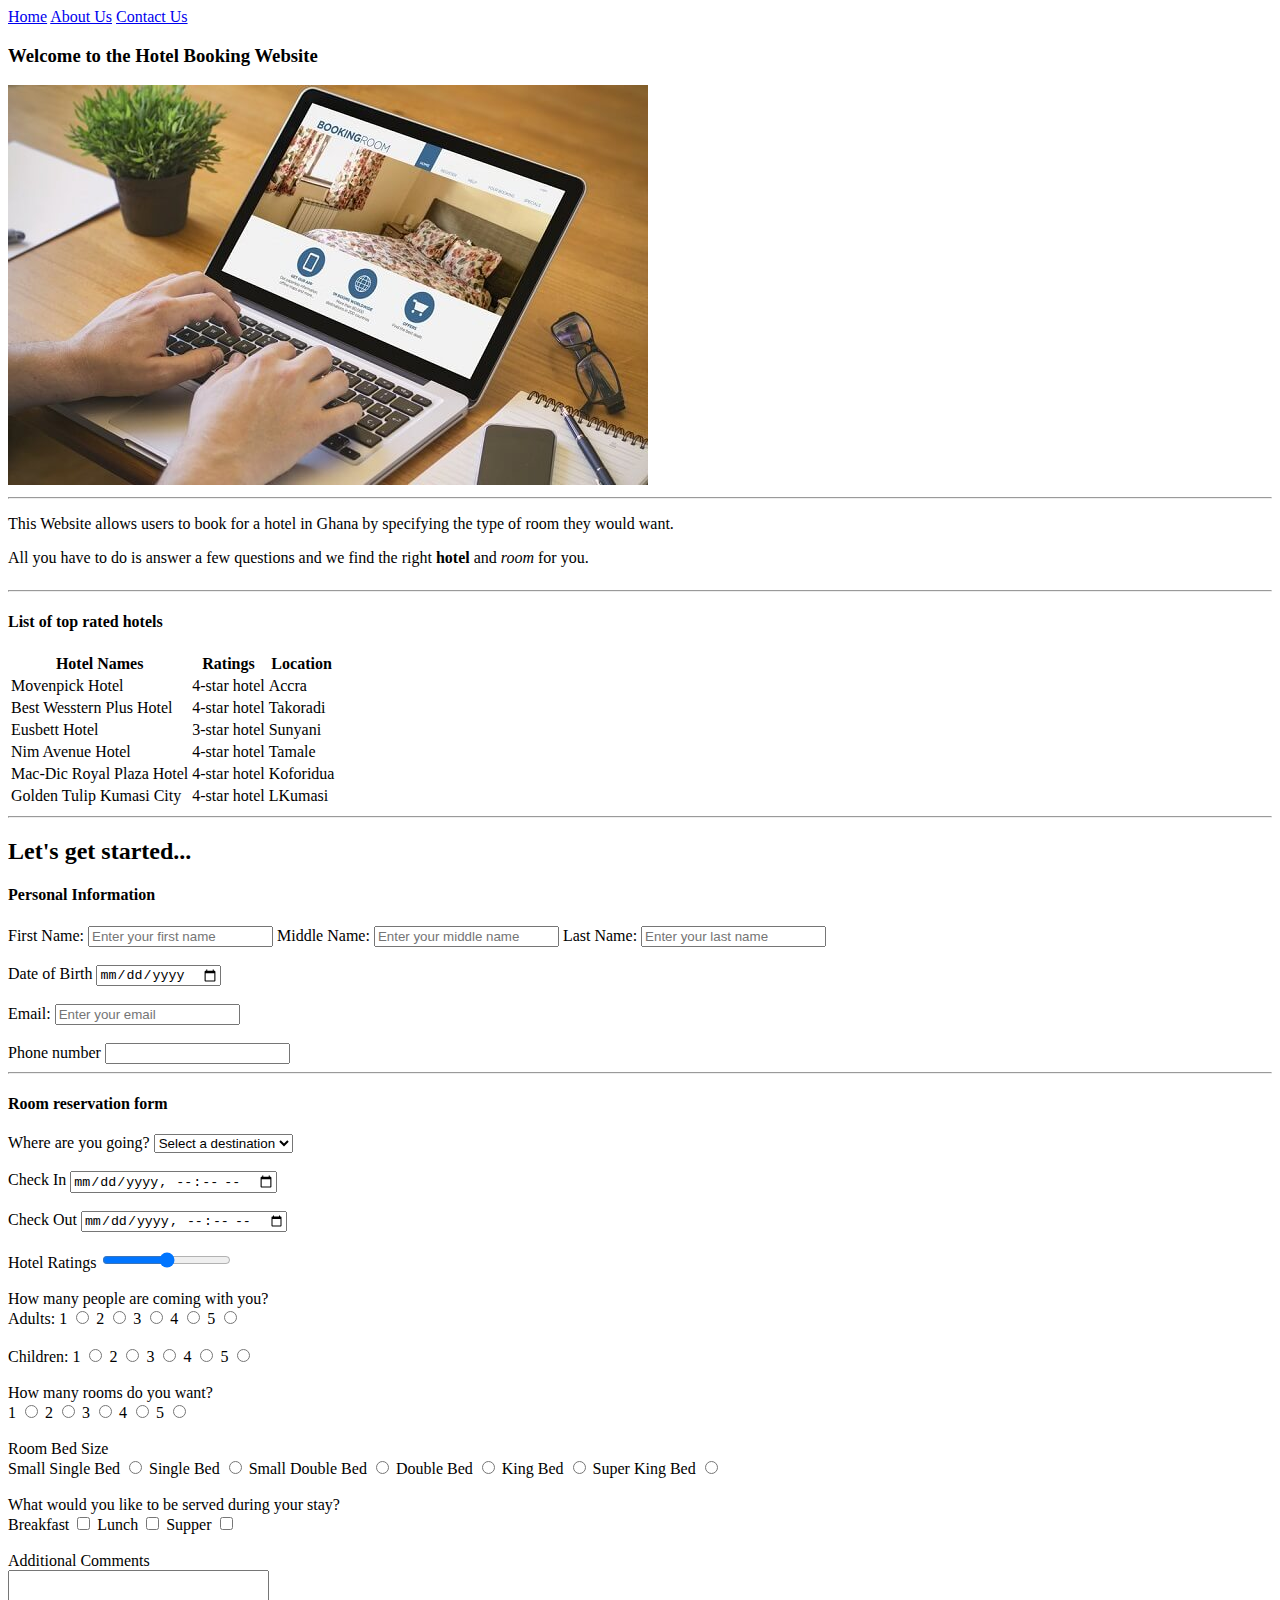
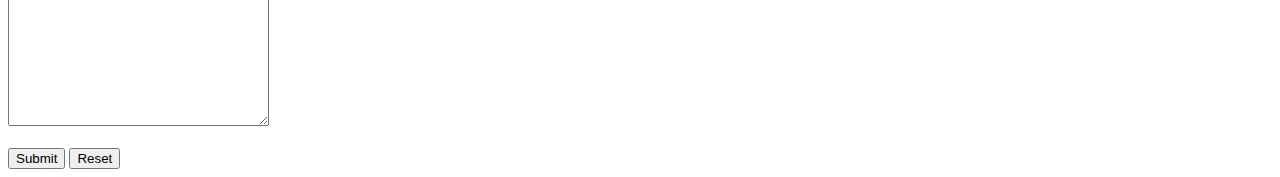
==== index.html @ 8068abf8 "initial commit" ====
<!DOCTYPE html>
<html>
    <head>
        <meta charset="UTF-8" />
        <meta http-equiv="X-UA-Compatible" content="IE-edge" />
        <meta name="viewport" content="width=device-width, initial-scale=1.0">
        <title>Html practise test</title>
    </head>
    <body>
        <div>
            <a href="index.html">Home</a>
            <a href="about.html">About Us</a>
            <a href="Contact.html">Contact Us</a>
        </div>
        <div>
            <h3>Welcome to the Hotel Booking Website</h3>
            <img src="./hotel.jpg" alt="person booking a hotel">
            <hr />
        </div>
        <div>
            <p>This Website allows users to book for a hotel in Ghana by specifying the type of room they would want.</p>
            <span>All you have to do is</span>
            <span>answer a few questions and we</span> 
            <span>find the right <strong>hotel</strong> and <em>room</em> for you.</span>
            <h5></h5>
            <hr />
        </div>
        <div>
            <h4>List of top rated hotels</h4>
            <table>
                <tr>
                    <th>Hotel Names</th>
                    <th>Ratings</th>
                    <th>Location</th>
                </tr>
                <tr>
                    <td>Movenpick Hotel</td>
                    <td>4-star hotel</td>
                    <td>Accra</td>
                </tr>
                <tr>
                    <td>Best Wesstern Plus Hotel</td>
                    <td>4-star hotel</td>
                    <td>Takoradi</td>
                </tr>
                <tr>
                    <td>Eusbett Hotel</td>
                    <td>3-star hotel</td>
                    <td>Sunyani</td>
                </tr>
                <tr>
                    <td>Nim Avenue Hotel</td>
                    <td>4-star hotel</td>
                    <td>Tamale</td>
                </tr>
                <tr>
                    <td>Mac-Dic Royal Plaza Hotel</td>
                    <td>4-star hotel</td>
                    <td>Koforidua</td>
                </tr>
                <tr>
                    <td>Golden Tulip Kumasi City</td>
                    <td>4-star hotel</td>
                    <td>LKumasi</td>
                </tr>
            </table>
            <hr />
        </div>
        <h2>Let's get started...</h2>
        <div>
            <h4>Personal Information</h4>
            <form action="">
                <label for="fname">First Name:</label>
                <input type="text" value="" id="fname" name="fname" placeholder="Enter your first name" required>
                <label for="mname">Middle Name:</label>
                <input type="text" value="" id="mname" name="mname" placeholder="Enter your middle name">
                <label for="lname">Last Name:</label>
                <input type="text" value="" id="lname" name="lname" placeholder="Enter your last name" required> <br> <br>
                <label for="dob">Date of Birth</label>
                <input type="date" id="dob" value="dateofbirth" name="dob"> <br> <br>
                <label for="email">Email:</label>
                <input type="email" name="email" id="email" placeholder="Enter your email" required><br><br>
                <label for="phone">Phone number</label>
                <input type="tel" id="phone" name="phone" required>
                <br>
                <hr>
                <h4>Room reservation form</h4>
                <label for="destination">Where are you going?</label>
                <select name="destination" id="destination" required>
                    <option value="">Select a destination</option>
                    <option value="accra">Accra</option>
                    <option value="capecoast">Cape Coast</option>
                    <option value="ho">Ho</option>
                    <option value="koforidua">Koforidua</option>
                    <option value="kumasi">Kumasi</option>
                    <option value="sunyani">Sunyani</option>
                    <option value="takoradi">Takoradi</option>
                    <option value="tamale">Tamale</option>
                </select> <br><br>
                <label for="checkin">Check In</label>
                <input type="datetime-local" id="checkin" name="checkin" value="checkin" required> <br><br>
                <label for="checkout">Check Out</label>
                <input type="datetime-local" id="checkout" name="checkout" value="checkout" required> <br><br>
                <label for="ratings">Hotel Ratings</label>
                <input type="range" name="ratingss" id="ratingss" min="1" max="5" required><br><br>
                <span>How many people are coming with you?</span> <br>
                <span>Adults: </span>
                <label for="one">1</label>
                <input type="radio" id="one" name="adult" value="adult" required>
                <label for="two">2</label>
                <input type="radio" id="two" name="adult" value="adult" required>
                <label for="three">3</label>
                <input type="radio" id="three" name="adult" value="adult" required>
                <label for="four">4</label>
                <input type="radio" id="four" name="adult" value="adult" required>
                <label for="five">5</label>
                <input type="radio" id="five" name="adult" value="adult" required> <br><br>
                <span>Children: </span>
                <label for="one">1</label>
                <input type="radio" id="one" name="children" value="children" required>
                <label for="two">2</label>
                <input type="radio" id="two" name="children" value="children" required>
                <label for="three">3</label>
                <input type="radio" id="three" name="children" value="children" required>
                <label for="four">4</label>
                <input type="radio" id="four" name="children" value="children" required>
                <label for="five">5</label>
                <input type="radio" id="five" name="children" value="children" required> <br><br>
                <span>How many rooms do you want?</span> <br>
                <label for="one">1</label>
                <input type="radio" id="one" name="rooms" value="rooms" required>
                <label for="two">2</label>
                <input type="radio" id="two" name="rooms" value="rooms" required>
                <label for="three">3</label>
                <input type="radio" id="three" name="rooms" value="rooms" required>
                <label for="four">4</label>
                <input type="radio" id="four" name="rooms" value="rooms" required>
                <label for="five">5</label>
                <input type="radio" id="five" name="rooms" value="rooms"> <br><br>
                <span>Room Bed Size</span> <br>
                <label for="smalls">Small Single Bed</label>
                <input type="radio" id="smalls" name="bed" value="bed" required>
                <label for="single">Single Bed</label>
                <input type="radio" id="single" name="bed" value="bed" required>
                <label for="smallb">Small Double Bed</label>
                <input type="radio" id="smallb" name="bed" value="bed" required>
                <label for="double">Double Bed</label>
                <input type="radio" id="double" name="bed" value="bed" required>
                <label for="king">King Bed</label>
                <input type="radio" id="king" name="bed" value="bed">
                <label for="sking">Super King Bed</label>
                <input type="radio" id="sking" name="bed" value="bed"> <br><br>
                <span>What would you like to be served during your stay?</span> <br>
                <label for="breakfast">Breakfast</label>
                <input type="checkbox" id="breakfast" value="breakfast" name="food" required>
                <label for="lunch">Lunch</label>
                <input type="checkbox" id="lunch" value="breakfast" name="food" required>
                <label for="supper">Supper</label>
                <input type="checkbox" id="supper" value="breakfast" name="food" required> <br><br>
                <label for="comments">Additional Comments</label><br>
                <textarea name="comments" id="comments" cols="30" rows="10"></textarea><br><br>
                <input type="submit">
                <input type="reset">
            </form>
        </div>
    </body>
</html>
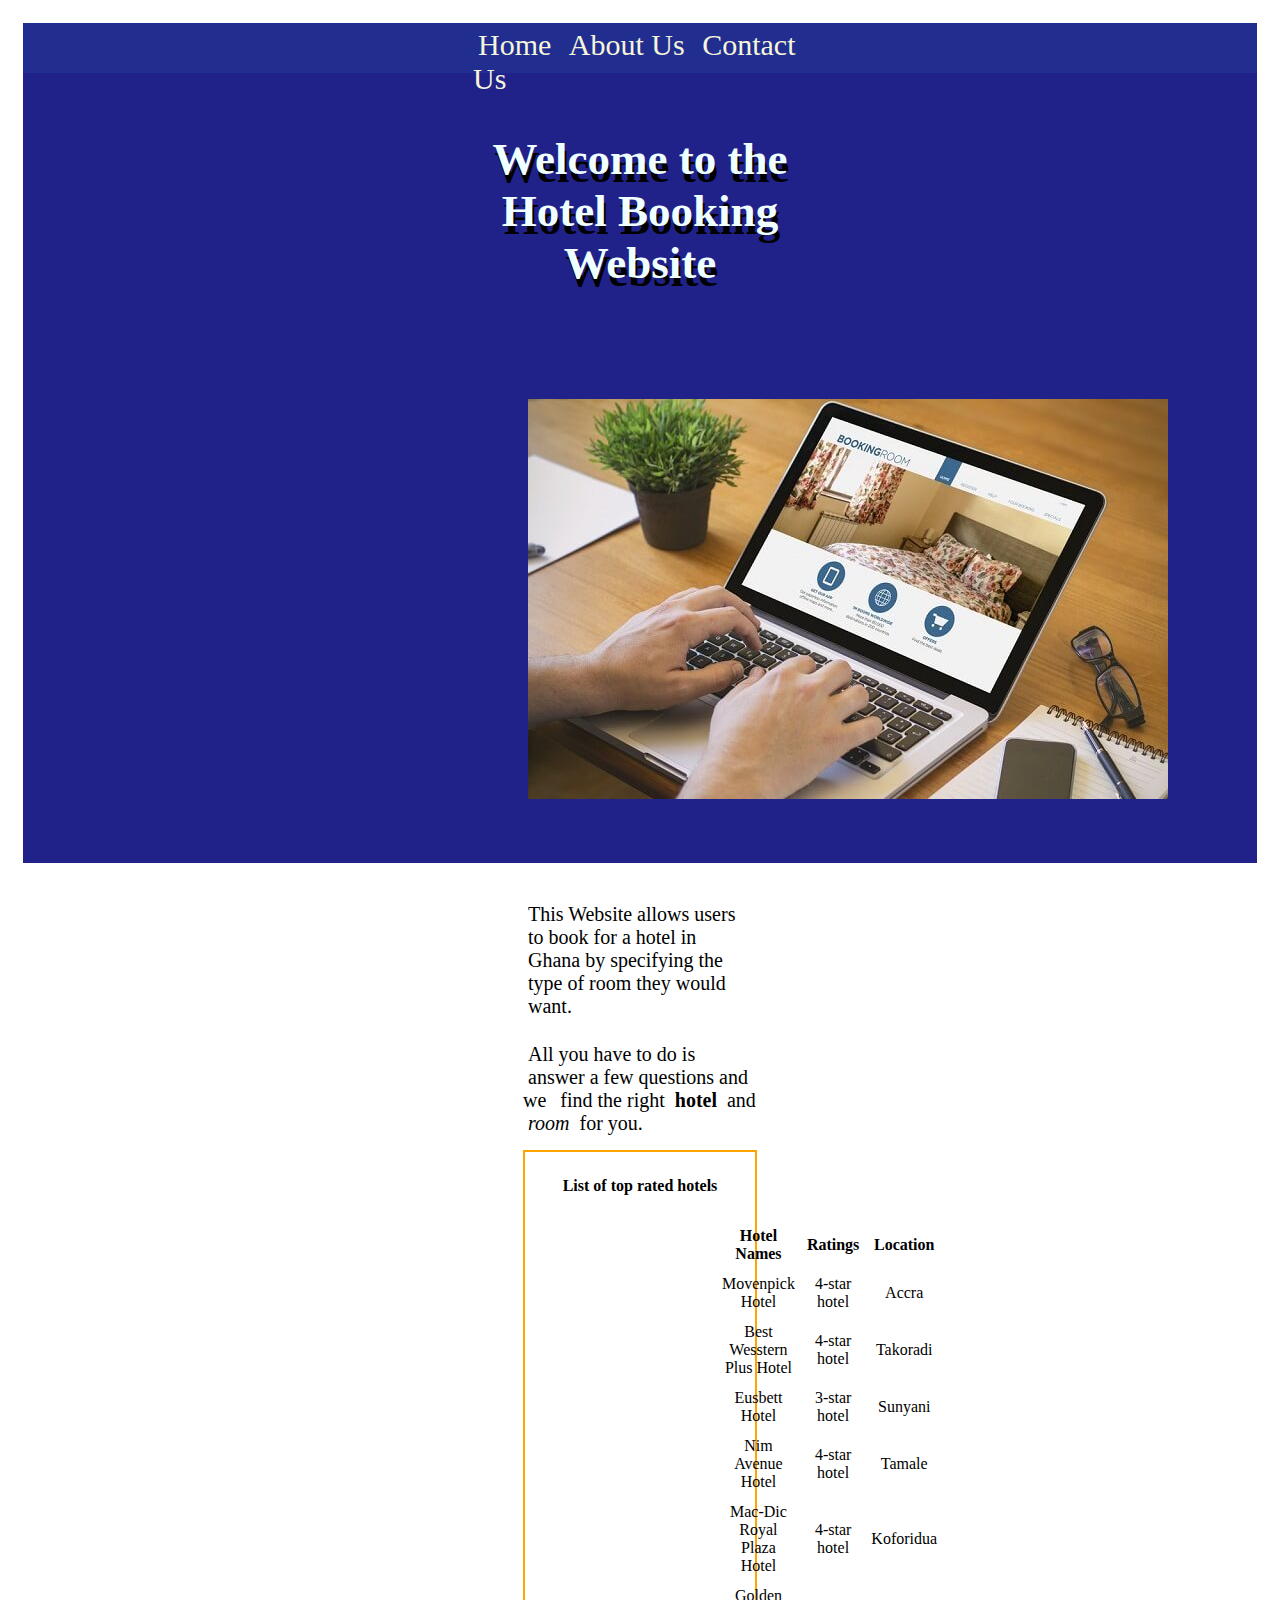
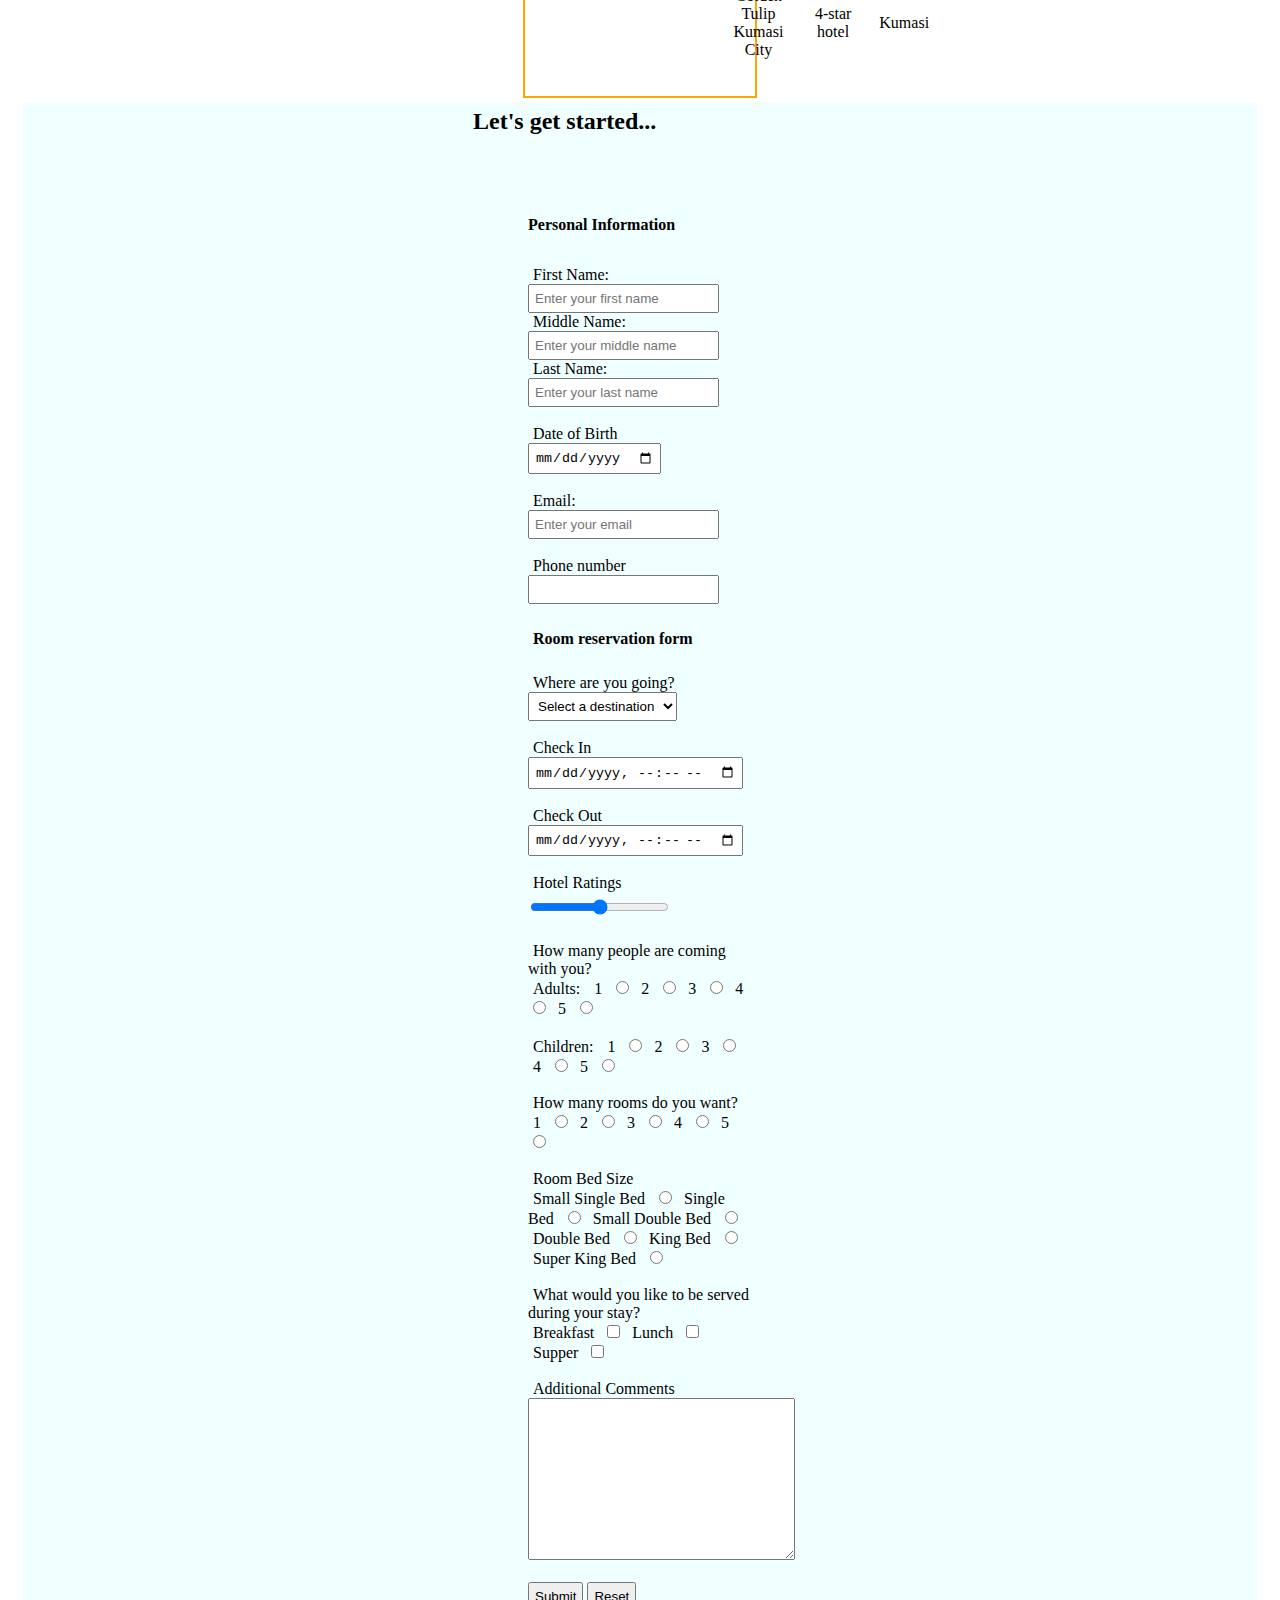
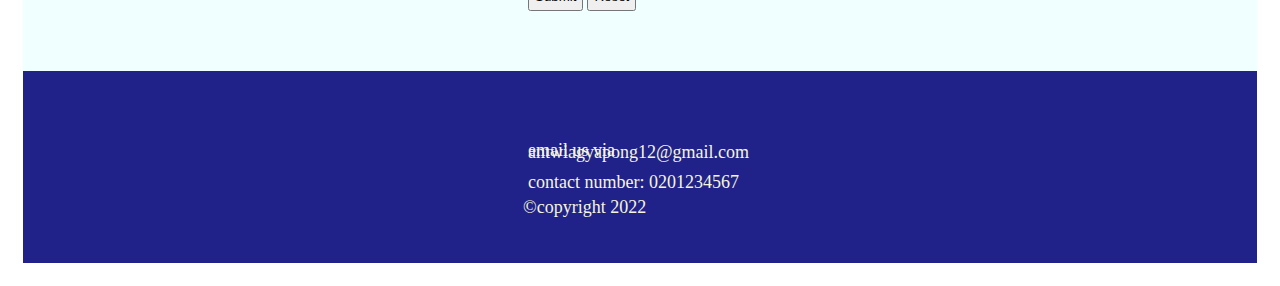
==== commit ac4b39ac: "added css" ====
--- a/index.html
+++ b/index.html
@@ -4,164 +4,182 @@
         <meta charset="UTF-8" />
         <meta http-equiv="X-UA-Compatible" content="IE-edge" />
         <meta name="viewport" content="width=device-width, initial-scale=1.0">
-        <title>Html practise test</title>
+        <link rel="stylesheet" href="style.css">
+        <title>Html practice test</title>
     </head>
     <body>
-        <div>
-            <a href="index.html">Home</a>
-            <a href="about.html">About Us</a>
-            <a href="Contact.html">Contact Us</a>
-        </div>
-        <div>
-            <h3>Welcome to the Hotel Booking Website</h3>
-            <img src="./hotel.jpg" alt="person booking a hotel">
-            <hr />
-        </div>
-        <div>
-            <p>This Website allows users to book for a hotel in Ghana by specifying the type of room they would want.</p>
-            <span>All you have to do is</span>
-            <span>answer a few questions and we</span> 
-            <span>find the right <strong>hotel</strong> and <em>room</em> for you.</span>
-            <h5></h5>
-            <hr />
-        </div>
-        <div>
-            <h4>List of top rated hotels</h4>
-            <table>
-                <tr>
-                    <th>Hotel Names</th>
-                    <th>Ratings</th>
-                    <th>Location</th>
-                </tr>
-                <tr>
-                    <td>Movenpick Hotel</td>
-                    <td>4-star hotel</td>
-                    <td>Accra</td>
-                </tr>
-                <tr>
-                    <td>Best Wesstern Plus Hotel</td>
-                    <td>4-star hotel</td>
-                    <td>Takoradi</td>
-                </tr>
-                <tr>
-                    <td>Eusbett Hotel</td>
-                    <td>3-star hotel</td>
-                    <td>Sunyani</td>
-                </tr>
-                <tr>
-                    <td>Nim Avenue Hotel</td>
-                    <td>4-star hotel</td>
-                    <td>Tamale</td>
-                </tr>
-                <tr>
-                    <td>Mac-Dic Royal Plaza Hotel</td>
-                    <td>4-star hotel</td>
-                    <td>Koforidua</td>
-                </tr>
-                <tr>
-                    <td>Golden Tulip Kumasi City</td>
-                    <td>4-star hotel</td>
-                    <td>LKumasi</td>
-                </tr>
-            </table>
-            <hr />
-        </div>
-        <h2>Let's get started...</h2>
-        <div>
-            <h4>Personal Information</h4>
-            <form action="">
-                <label for="fname">First Name:</label>
-                <input type="text" value="" id="fname" name="fname" placeholder="Enter your first name" required>
-                <label for="mname">Middle Name:</label>
-                <input type="text" value="" id="mname" name="mname" placeholder="Enter your middle name">
-                <label for="lname">Last Name:</label>
-                <input type="text" value="" id="lname" name="lname" placeholder="Enter your last name" required> <br> <br>
-                <label for="dob">Date of Birth</label>
-                <input type="date" id="dob" value="dateofbirth" name="dob"> <br> <br>
-                <label for="email">Email:</label>
-                <input type="email" name="email" id="email" placeholder="Enter your email" required><br><br>
-                <label for="phone">Phone number</label>
-                <input type="tel" id="phone" name="phone" required>
-                <br>
-                <hr>
-                <h4>Room reservation form</h4>
-                <label for="destination">Where are you going?</label>
-                <select name="destination" id="destination" required>
-                    <option value="">Select a destination</option>
-                    <option value="accra">Accra</option>
-                    <option value="capecoast">Cape Coast</option>
-                    <option value="ho">Ho</option>
-                    <option value="koforidua">Koforidua</option>
-                    <option value="kumasi">Kumasi</option>
-                    <option value="sunyani">Sunyani</option>
-                    <option value="takoradi">Takoradi</option>
-                    <option value="tamale">Tamale</option>
-                </select> <br><br>
-                <label for="checkin">Check In</label>
-                <input type="datetime-local" id="checkin" name="checkin" value="checkin" required> <br><br>
-                <label for="checkout">Check Out</label>
-                <input type="datetime-local" id="checkout" name="checkout" value="checkout" required> <br><br>
-                <label for="ratings">Hotel Ratings</label>
-                <input type="range" name="ratingss" id="ratingss" min="1" max="5" required><br><br>
-                <span>How many people are coming with you?</span> <br>
-                <span>Adults: </span>
-                <label for="one">1</label>
-                <input type="radio" id="one" name="adult" value="adult" required>
-                <label for="two">2</label>
-                <input type="radio" id="two" name="adult" value="adult" required>
-                <label for="three">3</label>
-                <input type="radio" id="three" name="adult" value="adult" required>
-                <label for="four">4</label>
-                <input type="radio" id="four" name="adult" value="adult" required>
-                <label for="five">5</label>
-                <input type="radio" id="five" name="adult" value="adult" required> <br><br>
-                <span>Children: </span>
-                <label for="one">1</label>
-                <input type="radio" id="one" name="children" value="children" required>
-                <label for="two">2</label>
-                <input type="radio" id="two" name="children" value="children" required>
-                <label for="three">3</label>
-                <input type="radio" id="three" name="children" value="children" required>
-                <label for="four">4</label>
-                <input type="radio" id="four" name="children" value="children" required>
-                <label for="five">5</label>
-                <input type="radio" id="five" name="children" value="children" required> <br><br>
-                <span>How many rooms do you want?</span> <br>
-                <label for="one">1</label>
-                <input type="radio" id="one" name="rooms" value="rooms" required>
-                <label for="two">2</label>
-                <input type="radio" id="two" name="rooms" value="rooms" required>
-                <label for="three">3</label>
-                <input type="radio" id="three" name="rooms" value="rooms" required>
-                <label for="four">4</label>
-                <input type="radio" id="four" name="rooms" value="rooms" required>
-                <label for="five">5</label>
-                <input type="radio" id="five" name="rooms" value="rooms"> <br><br>
-                <span>Room Bed Size</span> <br>
-                <label for="smalls">Small Single Bed</label>
-                <input type="radio" id="smalls" name="bed" value="bed" required>
-                <label for="single">Single Bed</label>
-                <input type="radio" id="single" name="bed" value="bed" required>
-                <label for="smallb">Small Double Bed</label>
-                <input type="radio" id="smallb" name="bed" value="bed" required>
-                <label for="double">Double Bed</label>
-                <input type="radio" id="double" name="bed" value="bed" required>
-                <label for="king">King Bed</label>
-                <input type="radio" id="king" name="bed" value="bed">
-                <label for="sking">Super King Bed</label>
-                <input type="radio" id="sking" name="bed" value="bed"> <br><br>
-                <span>What would you like to be served during your stay?</span> <br>
-                <label for="breakfast">Breakfast</label>
-                <input type="checkbox" id="breakfast" value="breakfast" name="food" required>
-                <label for="lunch">Lunch</label>
-                <input type="checkbox" id="lunch" value="breakfast" name="food" required>
-                <label for="supper">Supper</label>
-                <input type="checkbox" id="supper" value="breakfast" name="food" required> <br><br>
-                <label for="comments">Additional Comments</label><br>
-                <textarea name="comments" id="comments" cols="30" rows="10"></textarea><br><br>
-                <input type="submit">
-                <input type="reset">
-            </form>
-        </div>
+        <main>
+            <nav>
+                <a href="index.html">Home</a>
+                <a href="about.html">About Us</a>
+                <a href="Contact.html">Contact Us</a>
+            </nav>
+            <section>
+                <header>
+                    <h3>Welcome to the Hotel Booking Website</h3>
+                </header>
+                <div class="imgdiv">
+                    <img src="./hotel.jpg" alt="person booking a hotel">
+                </div>
+            </section>
+            <article>
+                <div class="articlediv">
+                    <p>This Website allows users to book for a hotel in Ghana by specifying the type of room they would want.</p>
+                    <span>All you have to do is</span>
+                    <span>answer a few questions and we</span>
+                    <span>find the right <strong>hotel</strong> and <em>room</em> for you.</span>
+                </div>
+            </article>
+            <aside>
+                <header id="asideheader">
+                    <h4>List of top rated hotels</h4>
+                </header>
+                <div class="asidediv">
+                    <table>
+                        <tr>
+                            <th>Hotel Names</th>
+                            <th>Ratings</th>
+                            <th>Location</th>
+                        </tr>
+                        <tr>
+                            <td>Movenpick Hotel</td>
+                            <td>4-star hotel</td>
+                            <td>Accra</td>
+                        </tr>
+                        <tr>
+                            <td>Best Wesstern Plus Hotel</td>
+                            <td>4-star hotel</td>
+                            <td>Takoradi</td>
+                        </tr>
+                        <tr>
+                            <td>Eusbett Hotel</td>
+                            <td>3-star hotel</td>
+                            <td>Sunyani</td>
+                        </tr>
+                        <tr>
+                            <td>Nim Avenue Hotel</td>
+                            <td>4-star hotel</td>
+                            <td>Tamale</td>
+                        </tr>
+                        <tr>
+                            <td>Mac-Dic Royal Plaza Hotel</td>
+                            <td>4-star hotel</td>
+                            <td>Koforidua</td>
+                        </tr>
+                        <tr>
+                            <td>Golden Tulip Kumasi City</td>
+                            <td>4-star hotel</td>
+                            <td>Kumasi</td>
+                        </tr>
+                    </table>
+                </div>
+            </aside>
+            <h2 id="heading2">Let's get started...</h2>
+            <main class="mmain">
+                <div>
+                    <h4>Personal Information</h4>
+                    <form action="">
+                        <label for="fname">First Name:</label>
+                        <input type="text" value="" id="fname" name="fname" placeholder="Enter your first name" required>
+                        <label for="mname">Middle Name:</label>
+                        <input type="text" value="" id="mname" name="mname" placeholder="Enter your middle name">
+                        <label for="lname">Last Name:</label>
+                        <input type="text" value="" id="lname" name="lname" placeholder="Enter your last name" required> <br> <br>
+                        <label for="dob">Date of Birth</label>
+                        <input type="date" id="dob" value="dateofbirth" name="dob"> <br> <br>
+                        <label for="email">Email:</label>
+                        <input type="email" name="email" id="email" placeholder="Enter your email" required><br><br>
+                        <label for="phone">Phone number</label>
+                        <input type="tel" id="phone" name="phone" required>
+                        <br>
+                        <!-- <hr> -->
+                        <h4>Room reservation form</h4>
+                        <label for="destination">Where are you going?</label>
+                        <select name="destination" id="destination" required>
+                            <option value="">Select a destination</option>
+                            <option value="accra">Accra</option>
+                            <option value="capecoast">Cape Coast</option>
+                            <option value="ho">Ho</option>
+                            <option value="koforidua">Koforidua</option>
+                            <option value="kumasi">Kumasi</option>
+                            <option value="sunyani">Sunyani</option>
+                            <option value="takoradi">Takoradi</option>
+                            <option value="tamale">Tamale</option>
+                        </select> <br><br>
+                        <label for="checkin">Check In</label>
+                        <input type="datetime-local" id="checkin" name="checkin" value="checkin" required> <br><br>
+                        <label for="checkout">Check Out</label>
+                        <input type="datetime-local" id="checkout" name="checkout" value="checkout" required> <br><br>
+                        <label for="ratings">Hotel Ratings</label>
+                        <input type="range" name="ratingss" id="ratingss" min="1" max="5" required><br><br>
+                        <span>How many people are coming with you?</span> <br>
+                        <span>Adults: </span>
+                        <label for="one">1</label>
+                        <input type="radio" id="one" name="adult" value="adult" required>
+                        <label for="two">2</label>
+                        <input type="radio" id="two" name="adult" value="adult" required>
+                        <label for="three">3</label>
+                        <input type="radio" id="three" name="adult" value="adult" required>
+                        <label for="four">4</label>
+                        <input type="radio" id="four" name="adult" value="adult" required>
+                        <label for="five">5</label>
+                        <input type="radio" id="five" name="adult" value="adult" required> <br><br>
+                        <span>Children: </span>
+                        <label for="one">1</label>
+                        <input type="radio" id="one" name="children" value="children" required>
+                        <label for="two">2</label>
+                        <input type="radio" id="two" name="children" value="children" required>
+                        <label for="three">3</label>
+                        <input type="radio" id="three" name="children" value="children" required>
+                        <label for="four">4</label>
+                        <input type="radio" id="four" name="children" value="children" required>
+                        <label for="five">5</label>
+                        <input type="radio" id="five" name="children" value="children" required> <br><br>
+                        <span>How many rooms do you want?</span> <br>
+                        <label for="one">1</label>
+                        <input type="radio" id="one" name="rooms" value="rooms" required>
+                        <label for="two">2</label>
+                        <input type="radio" id="two" name="rooms" value="rooms" required>
+                        <label for="three">3</label>
+                        <input type="radio" id="three" name="rooms" value="rooms" required>
+                        <label for="four">4</label>
+                        <input type="radio" id="four" name="rooms" value="rooms" required>
+                        <label for="five">5</label>
+                        <input type="radio" id="five" name="rooms" value="rooms"> <br><br>
+                        <span>Room Bed Size</span> <br>
+                        <label for="smalls">Small Single Bed</label>
+                        <input type="radio" id="smalls" name="bed" value="bed" required>
+                        <label for="single">Single Bed</label>
+                        <input type="radio" id="single" name="bed" value="bed" required>
+                        <label for="smallb">Small Double Bed</label>
+                        <input type="radio" id="smallb" name="bed" value="bed" required>
+                        <label for="double">Double Bed</label>
+                        <input type="radio" id="double" name="bed" value="bed" required>
+                        <label for="king">King Bed</label>
+                        <input type="radio" id="king" name="bed" value="bed">
+                        <label for="sking">Super King Bed</label>
+                        <input type="radio" id="sking" name="bed" value="bed"> <br><br>
+                        <span>What would you like to be served during your stay?</span> <br>
+                        <label for="breakfast">Breakfast</label>
+                        <input type="checkbox" id="breakfast" value="breakfast" name="food" required>
+                        <label for="lunch">Lunch</label>
+                        <input type="checkbox" id="lunch" value="breakfast" name="food" required>
+                        <label for="supper">Supper</label>
+                        <input type="checkbox" id="supper" value="breakfast" name="food" required> <br><br>
+                        <label for="comments">Additional Comments</label><br>
+                        <textarea name="comments" id="comments" cols="30" rows="10"></textarea><br><br>
+                        <input type="submit">
+                        <input type="reset">
+                    </form>
+                </div>
+            </main>
+            <footer>
+                <div class="footerdiv">
+                    <p>email us via antwiagyapong12@gmail.com</p>
+                    <p>contact number: 0201234567</p>
+                    ©copyright 2022
+                </div>
+            </footer>
+        </main>
     </body>
 </html>--- a/style.css
+++ b/style.css
@@ -0,0 +1,80 @@
+*{
+    /* margin: px; */
+    padding: 5px;
+    /* align-content: center; */
+}
+nav, section, article, footer, aside, .mmain, #heading2{
+    padding-left: 450px;
+    padding-right: 450px;
+}
+nav{
+    background-color: rgb(33, 46, 143);
+    font-size: 30px;
+    height: 40px;
+}
+section{
+    background-color: rgb(32, 34, 138);
+}
+a{
+    text-decoration: none;
+    color: beige;
+}
+footer{
+    background-color:rgb(32, 34, 138) ;
+    color: beige;
+    font-size: large;
+}
+aside{
+    border: 2px solid orange;
+    margin-left: 500px;
+    margin-right: 500px;
+    padding: 15px;
+    text-align: center;
+    margin-bottom: 5px;
+}
+aside header h4{
+    margin: 0px;
+}
+.asidediv, .articlediv{
+    padding-top:10px ;
+    padding-bottom: 10px;
+}
+.asidediv{
+    text-align: center;
+}
+div{
+    padding: 50px;
+    align-content: center;
+}
+header h3{
+    text-align: center;
+    font-size: 45px;
+    color: azure;
+    text-shadow: 2px 8px black;
+}
+.imgdiv{
+    text-align: center;
+}
+.articlediv span, .articlediv p{
+    font-size: 20px;
+}
+.mmain, #heading2{
+    background-color: azure;
+}
+#heading2{
+    margin: 0px;
+}
+.mmain{
+    padding-top: 0px;
+    margin-top: 0px;
+}
+.footerdiv{
+    line-height: 2px;
+}
+a:hover{
+    text-decoration: none;
+    font-weight: bold;
+}
+table{
+    margin-left: 120px;
+}